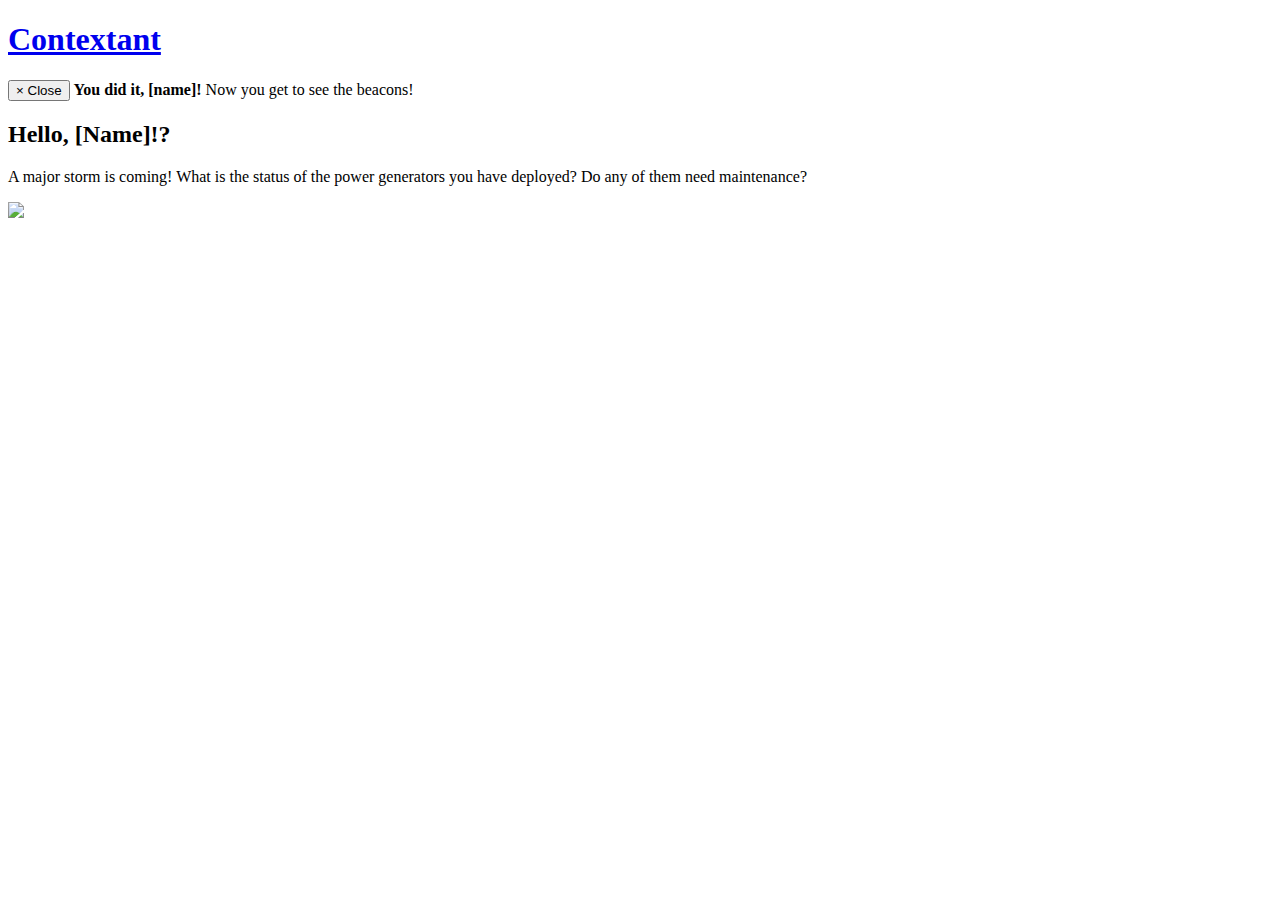
==== beacon.html @ db8b45d5 "fixing some styles on beacons page" ====
<!DOCTYPE html>
<html lang="en">
<head>
  <!-- Required meta tags always come first -->
  <meta charset="utf-8">
  <meta name="viewport" content="width=device-width, initial-scale=1">
  <meta http-equiv="x-ua-compatible" content="ie=edge">

  <!-- Bootstrap CSS -->
  <link rel="stylesheet" href="https://cdn.rawgit.com/twbs/bootstrap/v4-dev/dist/css/bootstrap.css">
</head>
<body>
  <div class="container-fluid">
    <div class="row">
      <div class="col-md-4 col-md-offset-4 p-a">

        <!-- Branding -->
        <h1 class="brand"><a href="index.html">Contextant</a></h1>


        <!-- Success Message -->
        <div class="alert alert-success alert-dismissible fade in" role="alert">
          <button type="button" class="close" data-dismiss="alert" aria-label="Close">
            <span aria-hidden="true">&times;</span>
            <span class="sr-only">Close</span>
          </button>
          <strong>You did it, [name]!</strong> Now you get to see the beacons!

        </div>

        <!-- Beacon Message -->
        <h2>Hello, [Name]!?</h2>
        <p>A major storm is coming! What is the status of the power generators you have deployed? Do any of them need maintenance?</p>


        <!-- Image -->
      <img src="holder.js/100px200">
      </div>

    </div>

  </div>
</div>
<!-- jQuery first, then Bootstrap JS. -->
<script src="https://ajax.googleapis.com/ajax/libs/jquery/2.1.4/jquery.min.js"></script>
<script src="https://cdn.rawgit.com/twbs/bootstrap/v4-dev/dist/js/bootstrap.js"></script>
    <script src="https://cdnjs.cloudflare.com/ajax/libs/holder/2.8.2/holder.js "></script>

</body>
</html>
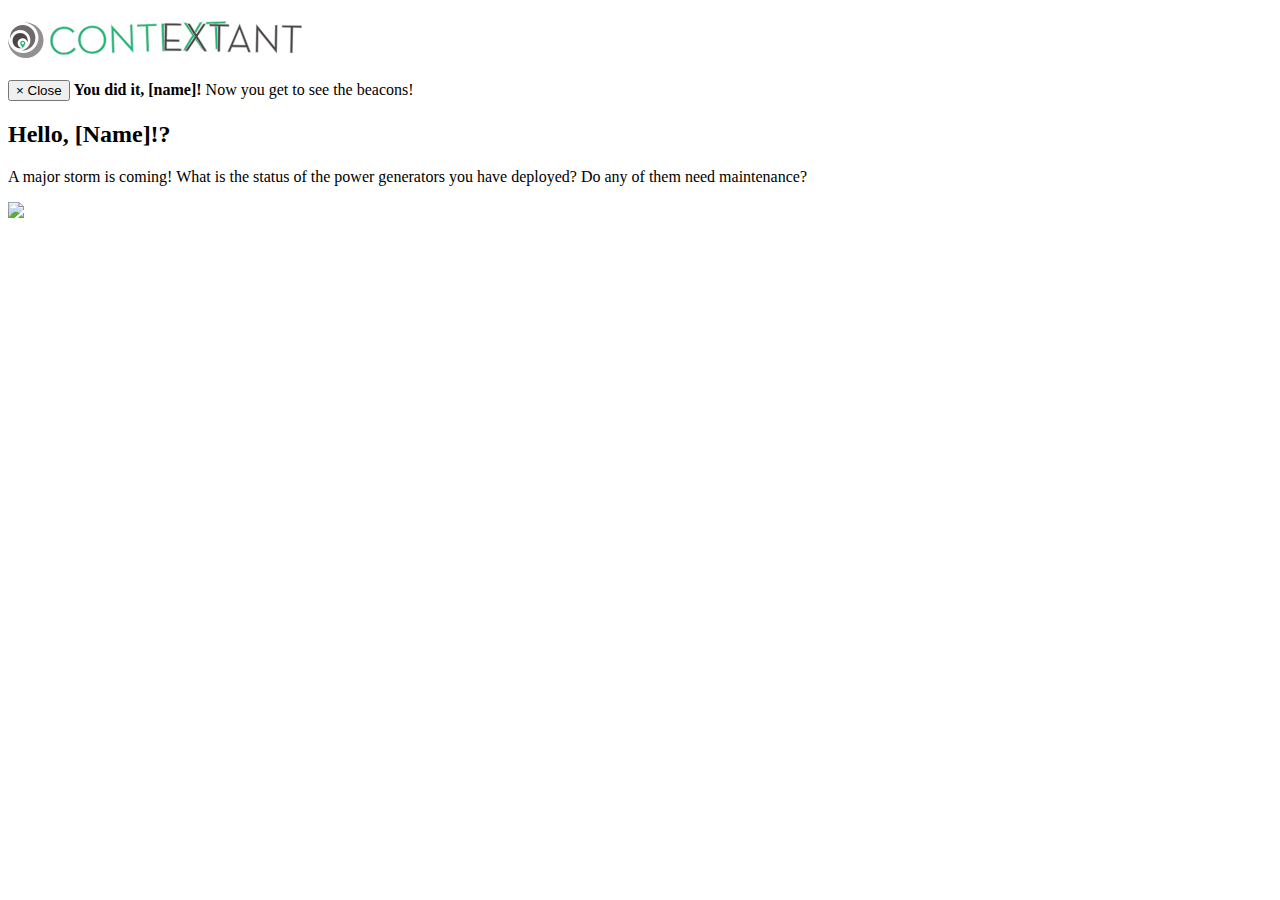
==== commit 2bed784a: "adding styles and logo" ====
--- a/beacon.html
+++ b/beacon.html
@@ -5,17 +5,19 @@
   <meta charset="utf-8">
   <meta name="viewport" content="width=device-width, initial-scale=1">
   <meta http-equiv="x-ua-compatible" content="ie=edge">
+  <link rel="stylesheet" href="https://cdnjs.cloudflare.com/ajax/libs/animsition/3.6.0/css/animsition.min.css">
 
   <!-- Bootstrap CSS -->
   <link rel="stylesheet" href="https://cdn.rawgit.com/twbs/bootstrap/v4-dev/dist/css/bootstrap.css">
+  <link rel="stylesheet" href="style.css">
 </head>
-<body>
+<body class="animsition">
   <div class="container-fluid">
     <div class="row">
       <div class="col-md-4 col-md-offset-4 p-a">
 
         <!-- Branding -->
-        <h1 class="brand"><a href="index.html">Contextant</a></h1>
+        <h1 class="brand"><a class="animsition-link" href="index.html">Contextant</a></h1>
 
 
         <!-- Success Message -->
@@ -32,9 +34,8 @@
         <h2>Hello, [Name]!?</h2>
         <p>A major storm is coming! What is the status of the power generators you have deployed? Do any of them need maintenance?</p>
 
-
         <!-- Image -->
-      <img src="holder.js/100px200">
+        <img src="holder.js/100px200?theme=sky">
       </div>
 
     </div>
@@ -44,7 +45,32 @@
 <!-- jQuery first, then Bootstrap JS. -->
 <script src="https://ajax.googleapis.com/ajax/libs/jquery/2.1.4/jquery.min.js"></script>
 <script src="https://cdn.rawgit.com/twbs/bootstrap/v4-dev/dist/js/bootstrap.js"></script>
-    <script src="https://cdnjs.cloudflare.com/ajax/libs/holder/2.8.2/holder.js "></script>
-
+<script src="https://cdnjs.cloudflare.com/ajax/libs/holder/2.8.2/holder.js "></script>
+<script src="https://cdnjs.cloudflare.com/ajax/libs/animsition/3.6.0/js/jquery.animsition.min.js"></script>
+<script type="text/javascript">
+$(document).ready(function() {
+  $(".animsition").animsition({
+    inClass: 'fade-in-right-lg',
+    outClass: 'fade-out-left-lg',
+    inDuration: 500,
+    outDuration: 1500,
+    linkElement: '.animsition-link',
+    // e.g. linkElement: 'a:not([target="_blank"]):not([href^=#])'
+    loading: true,
+    loadingParentElement: 'body', //animsition wrapper element
+    loadingClass: 'animsition-loading',
+    unSupportCss: [
+      'animation-duration',
+      '-webkit-animation-duration',
+      '-o-animation-duration'
+    ],
+    //"unSupportCss" option allows you to disable the "animsition" in case the css property in the array is not supported by your browser.
+    //The default setting is to disable the "animsition" in a browser that does not support "animation-duration".
+    overlay : false,
+    overlayClass : 'animsition-overlay-slide',
+    overlayParentElement : 'body'
+  });
+});
+</script>
 </body>
 </html>
--- a/style.css
+++ b/style.css
@@ -0,0 +1,13 @@
+body {
+}
+.brand a {
+    background: url(assets/img/logo.svg) no-repeat;
+    width: 100%;
+    height: auto;
+    text-indent: -999em;
+    display: block;
+  }
+
+.signin .brand a {
+  margin: 3rem 0;
+}
